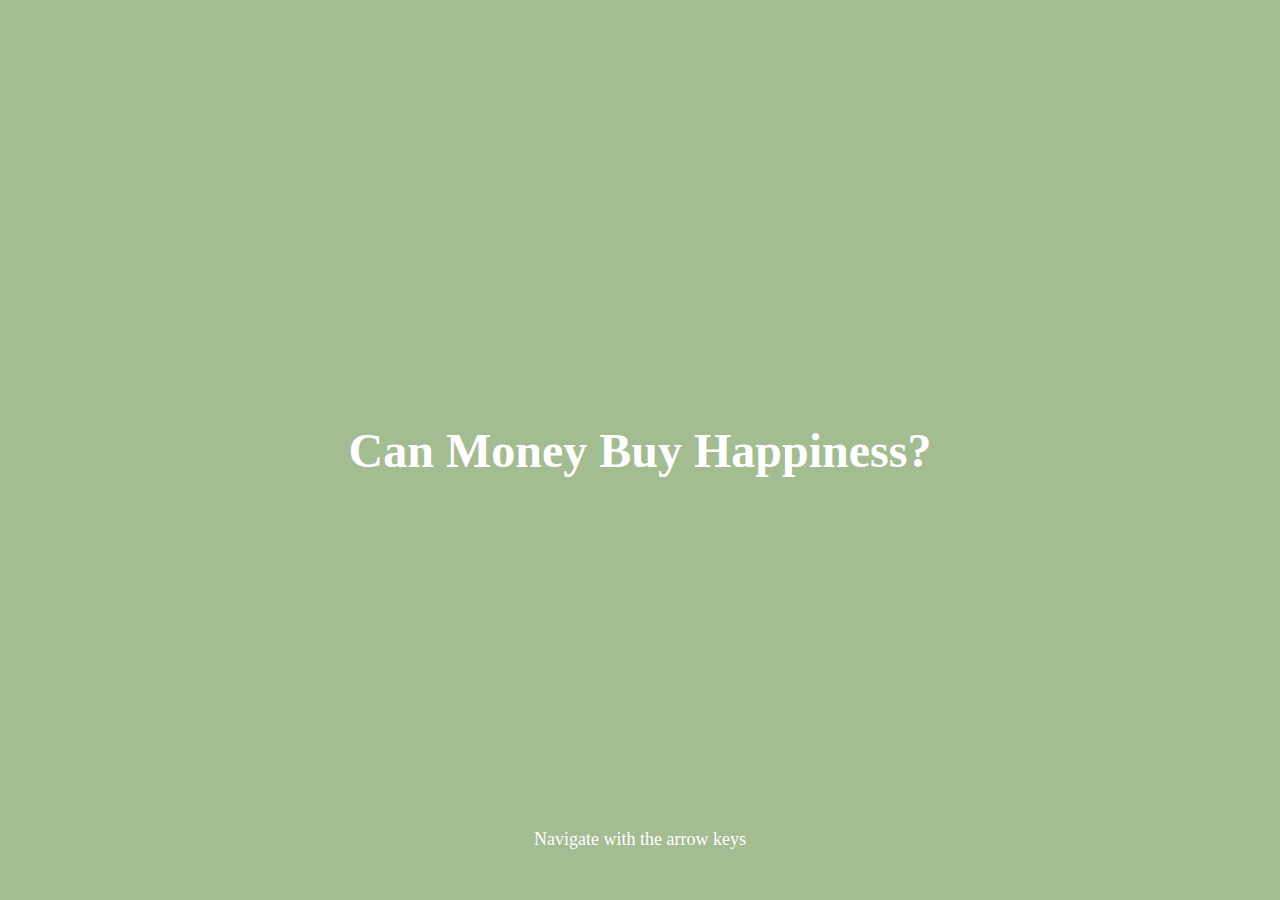
==== slide1.html @ 9b2f7d2d "first commit slider slide1" ====
<!DOCTYPE html>
<html>
<head>
    <title>Slide 1</title>
    <script src="d3.v7.js"></script>
    <link rel="stylesheet" type="text/css" href="styles.css">
    <style>
        /* Reset margin and padding for the body element */
        body {
            margin: 0;
            padding: 0;
            background-color: #A4BC92;
            color: white;
            text-align: center;
            height: 100vh; /* Make the content take up the entire viewport height */
        }

        /* Style the content container */
        .slide-container {
            width: 100%;
            height: 100%;
            display: flex;
            justify-content: center;
            align-items: center;
            flex-direction: column;
            position: relative; /* Add this to allow absolute positioning within .slide-container */
        }

        .title {
            font-size: xx-large;
        }

        .instructions {
            font-size: large;
            position: absolute;
            bottom: 50px;
            left: 50%;
            transform: translateX(-50%); /* Center horizontally */
        }
    </style>
</head>
<body>
    <!-- Content for Slide 1 -->
    <div class="slide slide-container">
        <div class="title" id="slide1">
            <h2>Can Money Buy Happiness?</h2>
        </div>
        <div class="instructions">
            Navigate with the arrow keys
        </div>
    </div>
</body>
</html>
---- styles.css ----
body {
    margin: 0;
    overflow: hidden;
}

.slide-container {
    width: 500%;
    height: 100vh;
    display: flex;
    overflow: hidden;
    transition: transform 0.5s ease-in-out;
}

.slide {
    width: 20%;
    height: 100%;
    display: flex;
    justify-content: center;
    align-items: center;
}

.navigation-bar {
    position: fixed;
    bottom: 0;
    left: 0;
    width: 100%;
    height: 50px;
    background-color: #add1a8;
    display: flex;
    justify-content: center;
    align-items: center;
    z-index: 1;
}

.belt-container {
    height: 10px;
    width: 100%;
}

.belt {
    display: flex;
    justify-content: center;
    align-items: center;
}

.indicator {
    width: 10px;
    height: 10px;
    border-radius: 50%;
    background-color: #F5F5F4;
    margin: 0 5px;
    cursor: pointer;
}

.indicator.active {
    background-color: #57534E;
}
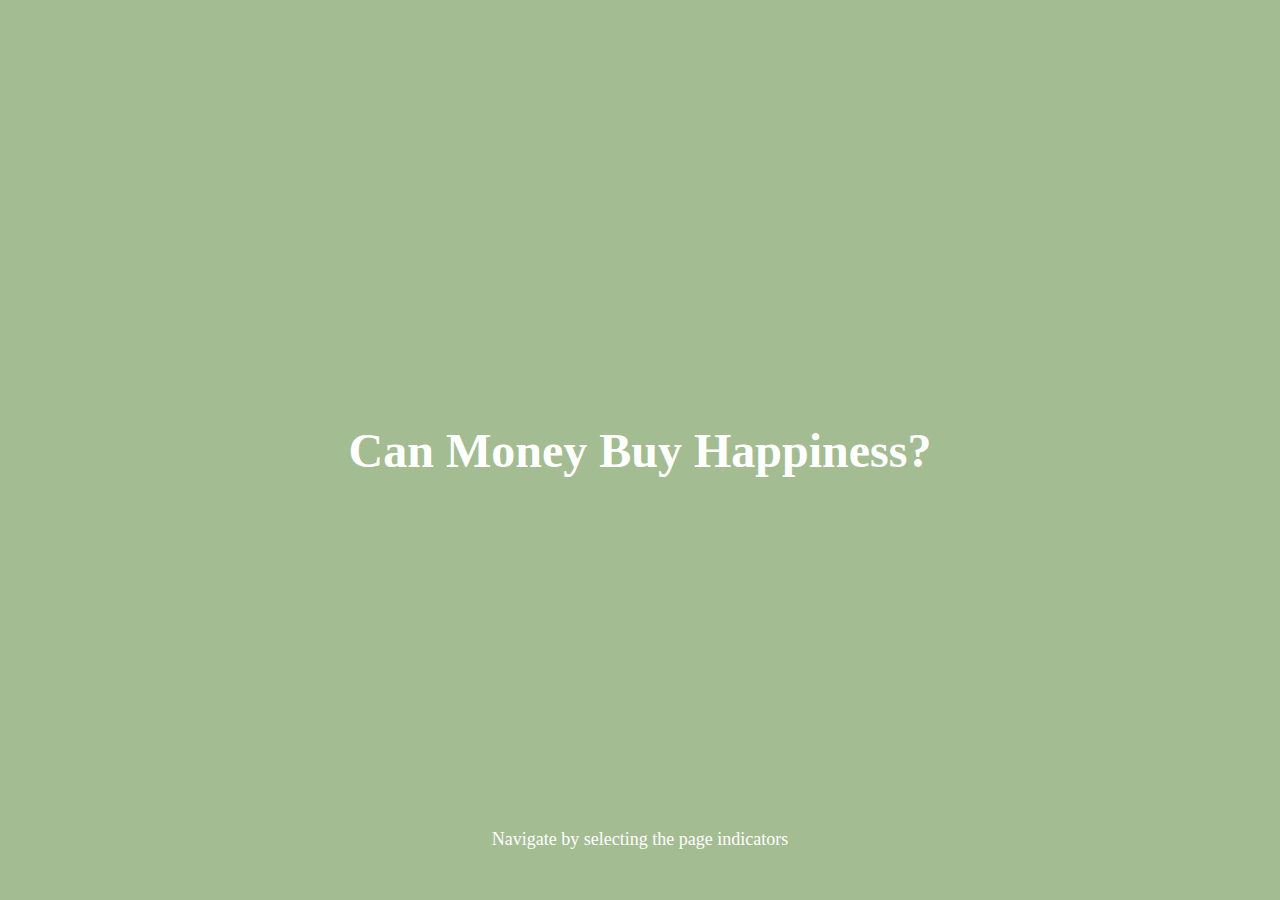
==== commit 43e6d1f7: "add nav" ====
--- a/slide1.html
+++ b/slide1.html
@@ -5,17 +5,15 @@
     <script src="d3.v7.js"></script>
     <link rel="stylesheet" type="text/css" href="styles.css">
     <style>
-        /* Reset margin and padding for the body element */
         body {
             margin: 0;
             padding: 0;
             background-color: #A4BC92;
             color: white;
             text-align: center;
-            height: 100vh; /* Make the content take up the entire viewport height */
+            height: 100vh;
         }
 
-        /* Style the content container */
         .slide-container {
             width: 100%;
             height: 100%;
@@ -23,7 +21,7 @@
             justify-content: center;
             align-items: center;
             flex-direction: column;
-            position: relative; /* Add this to allow absolute positioning within .slide-container */
+            position: relative;
         }
 
         .title {
@@ -35,18 +33,17 @@
             position: absolute;
             bottom: 50px;
             left: 50%;
-            transform: translateX(-50%); /* Center horizontally */
+            transform: translateX(-50%);
         }
     </style>
 </head>
 <body>
-    <!-- Content for Slide 1 -->
     <div class="slide slide-container">
         <div class="title" id="slide1">
             <h2>Can Money Buy Happiness?</h2>
         </div>
         <div class="instructions">
-            Navigate with the arrow keys
+            Navigate by selecting the page indicators
         </div>
     </div>
 </body>
--- a/styles.css
+++ b/styles.css
@@ -55,3 +55,28 @@
 .indicator.active {
     background-color: #57534E;
 }
+
+.indicator:not(.active):hover {
+    background-color: lightgray;
+}
+
+.arrow {
+    color: #F5F5F4;
+    font-size: 32px;
+    position: absolute;
+    top: 51%;
+    transform: translateY(-50%);
+    cursor: pointer;
+}
+
+.arrow:hover {
+    color: #57534E;
+  }
+
+.arrow-left {
+    left: calc(50vw - 85px);
+}
+
+.arrow-right {
+    left: calc(50vw + 55px);
+}